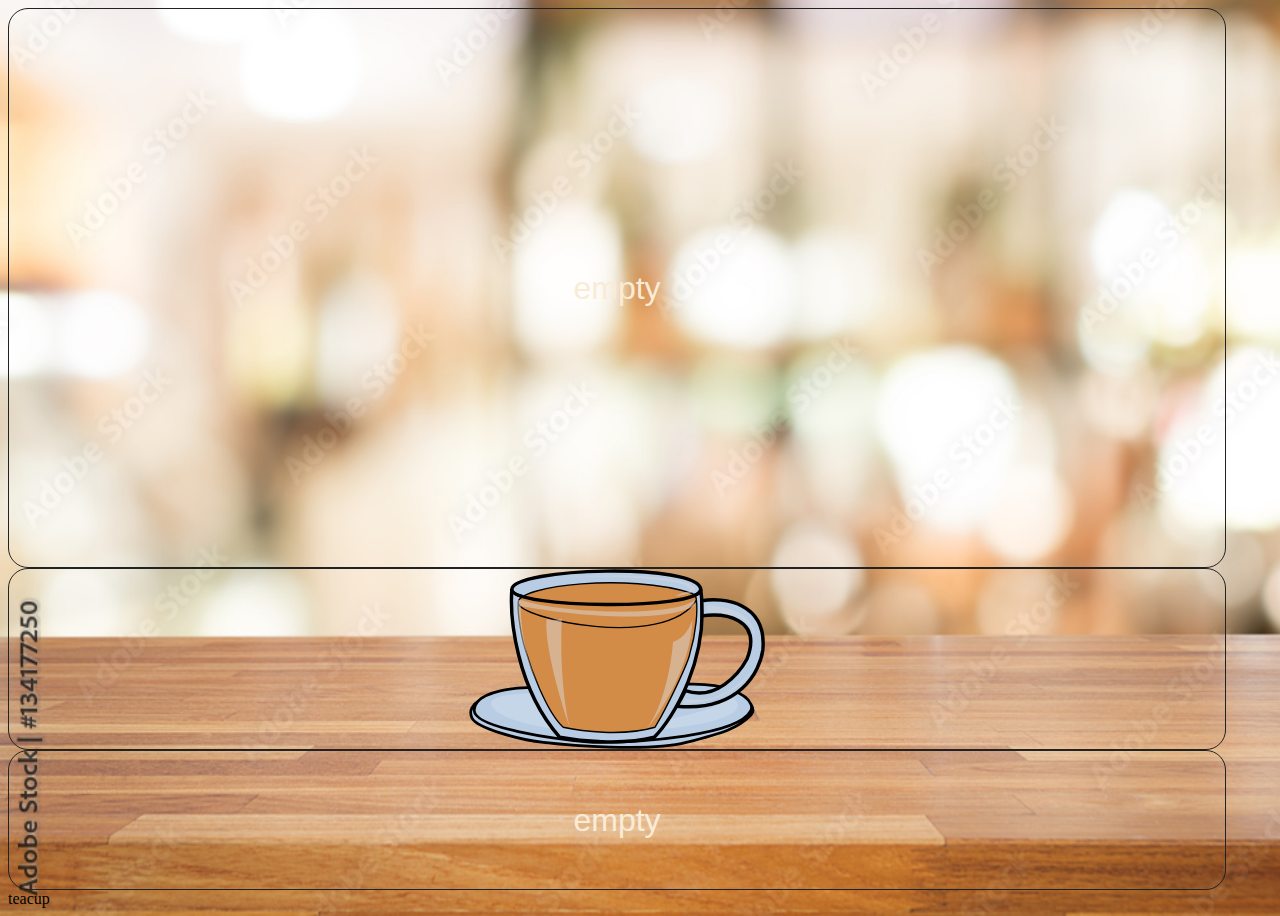
==== homepage.html @ 83d77795 "update" ====
<!DOCTYPE html>
<html lang="en">
<head>
    <meta charset="UTF-8">
    <meta http-equiv="X-UA-Compatible" content="IE=edge">
    <meta name="viewport" content="width=device-width, initial-scale=1.0">
    <title>Document</title>
    <link rel="stylesheet" href="style.css"/>
</head>
<body>
    <container id="homeContainer">
        <div class="item home top" id="homeTop">empty</div>
        <div class="item home bottom" id="homeBottom">empty</div>
        <img class="item home tea" id="homeCup" src="/img/teaMix.svg">teacup</img>
    </img>

</container>
</body>
</html>
---- style.css ----
#container {
	height: 99vh;
	width: 99vw;
	margin: 0 0;
	padding: 0 0;
	display: grid;
	grid-template:
		'h h h' 1fr
		'm m m' 6fr
		's s s' 1fr
		/ [col-start] 1fr [col-2] 1fr [col-3] 1fr [col-end];
}
.header {
	grid-area: h;
}

.main {
	grid-area: m;
}

.item {
	display: flex;
	justify-content: center;
	align-items: center;
	border: 1px solid #222;
	text-align: center;
	color: #222;
	font-size: 2em;
	font-family: Arial, Helvetica, sans-serif;
	font-weight: normal;
	cursor: pointer;
	border-radius: 20px;
	color: antiquewhite;
}

#startButton:hover {
	background-color: blueviolet;
	scale: 90%;
	transition: 1s;
}

#homePage:hover {
	background-color: rgb(85, 143, 111);
	scale: 90%;
	transition: 1s;
}

body {
background-image: url('img/tableTop.jpeg');
background-repeat:round ;
background-size:auto
}

#homeCup {
	grid-area: i;
	height: 20vh;
	width: 95vw;
}

#homeContainer {
	display: grid;
	height: 100vh;
	width: 95vw;
	grid-template:
		'x x x' 8fr
		'i i i' 2fr
		'y y y' 2fr
		/ [col-start] 1fr [col-2] 1fr [col-3] 1fr [col-end];
}

#homeTop {
	grid-area: x;
}

#homeBottom {
	grid-area: y;
}
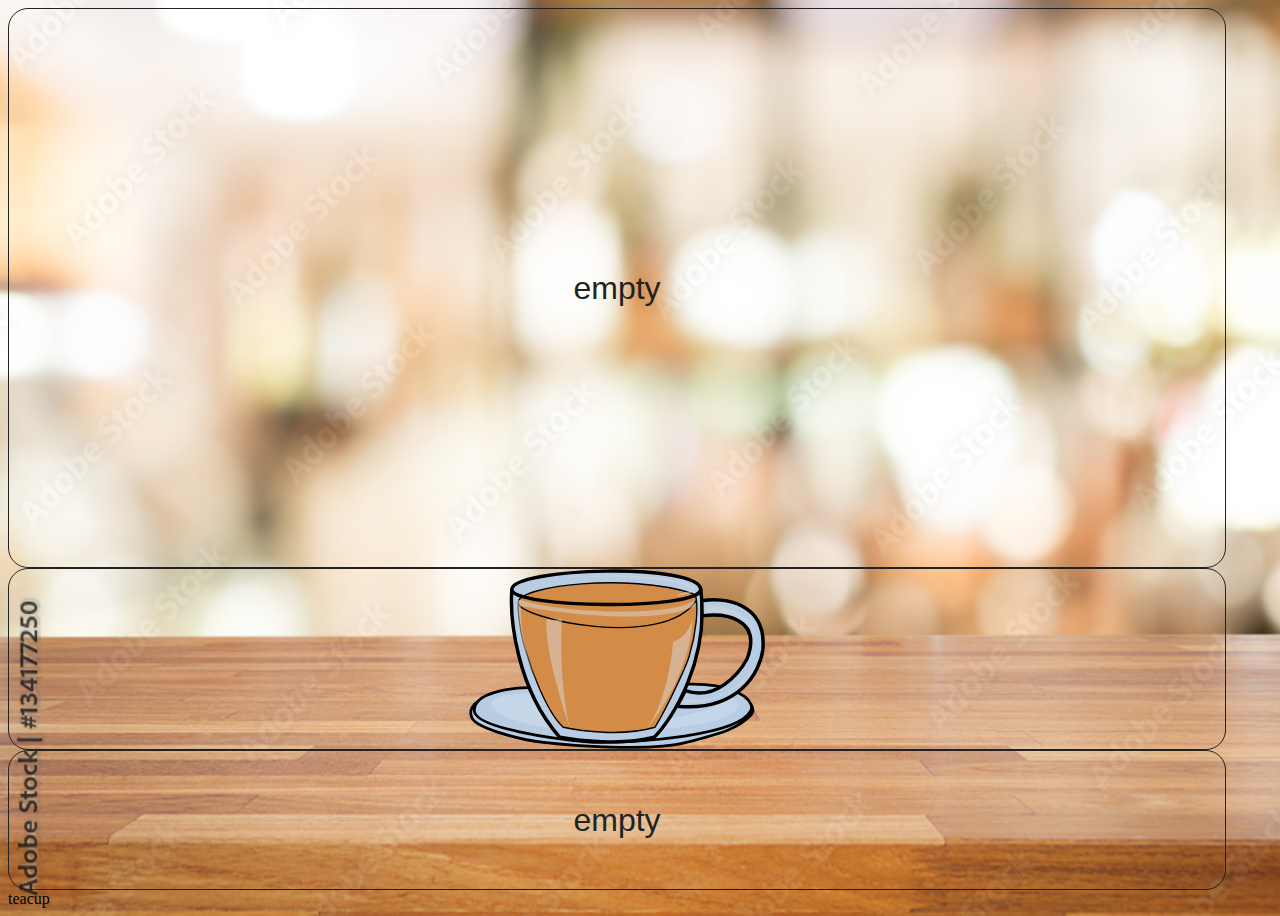
==== commit 4a387f85: "update" ====
--- a/homepage.html
+++ b/homepage.html
@@ -7,13 +7,11 @@
     <title>Document</title>
     <link rel="stylesheet" href="style.css"/>
 </head>
-<body>
+<body class="homepage">
     <container id="homeContainer">
         <div class="item home top" id="homeTop">empty</div>
         <div class="item home bottom" id="homeBottom">empty</div>
         <img class="item home tea" id="homeCup" src="/img/teaMix.svg">teacup</img>
-    </img>
-
-</container>
+    </container>
 </body>
 </html>--- a/style.css
+++ b/style.css
@@ -28,9 +28,7 @@
 	font-size: 2em;
 	font-family: Arial, Helvetica, sans-serif;
 	font-weight: normal;
-	cursor: pointer;
 	border-radius: 20px;
-	color: antiquewhite;
 }
 
 #startButton:hover {
@@ -45,7 +43,7 @@
 	transition: 1s;
 }
 
-body {
+.homepage {
 background-image: url('img/tableTop.jpeg');
 background-repeat:round ;
 background-size:auto
@@ -76,4 +74,7 @@
 	grid-area: y;
 }
 
-
+button {
+	background-color: transparent;
+	cursor: pointer;
+}
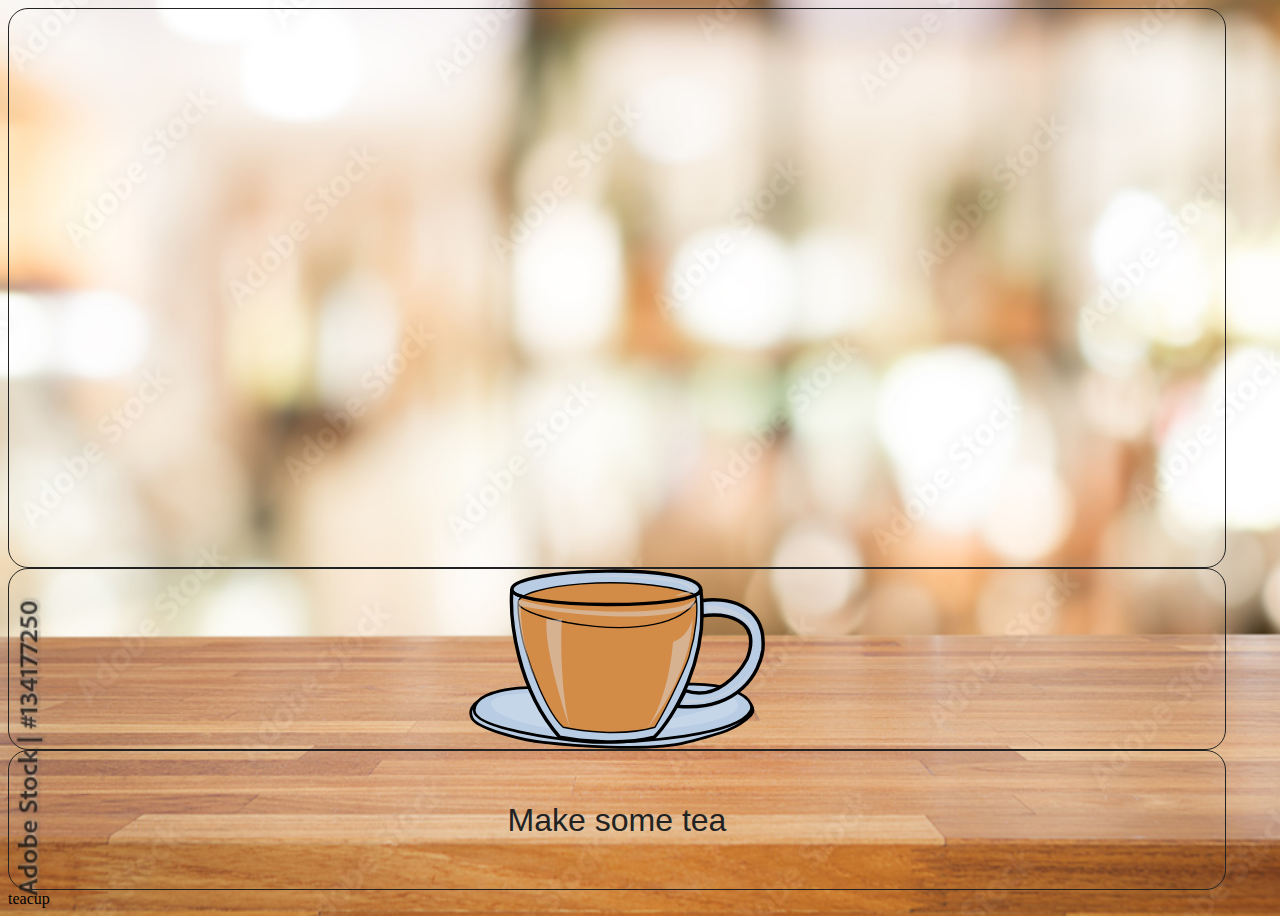
==== commit 11ab68dc: "update" ====
--- a/homepage.html
+++ b/homepage.html
@@ -6,11 +6,12 @@
     <meta name="viewport" content="width=device-width, initial-scale=1.0">
     <title>Document</title>
     <link rel="stylesheet" href="style.css"/>
+    <script src="script.js"></script>
 </head>
 <body class="homepage">
     <container id="homeContainer">
-        <div class="item home top" id="homeTop">empty</div>
-        <div class="item home bottom" id="homeBottom">empty</div>
+        <div class="item home top" id="homeTop"></div>
+        <button type="button" class="item home bottom" id="homeBottom">Make some tea</button>
         <img class="item home tea" id="homeCup" src="/img/teaMix.svg">teacup</img>
     </container>
 </body>
--- a/style.css
+++ b/style.css
@@ -31,15 +31,9 @@
 	border-radius: 20px;
 }
 
-#startButton:hover {
-	background-color: blueviolet;
-	scale: 90%;
-	transition: 1s;
-}
-
-#homePage:hover {
-	background-color: rgb(85, 143, 111);
-	scale: 90%;
+button:hover {
+	color: rgb(64, 64, 64);
+	scale: 95%;
 	transition: 1s;
 }
 
